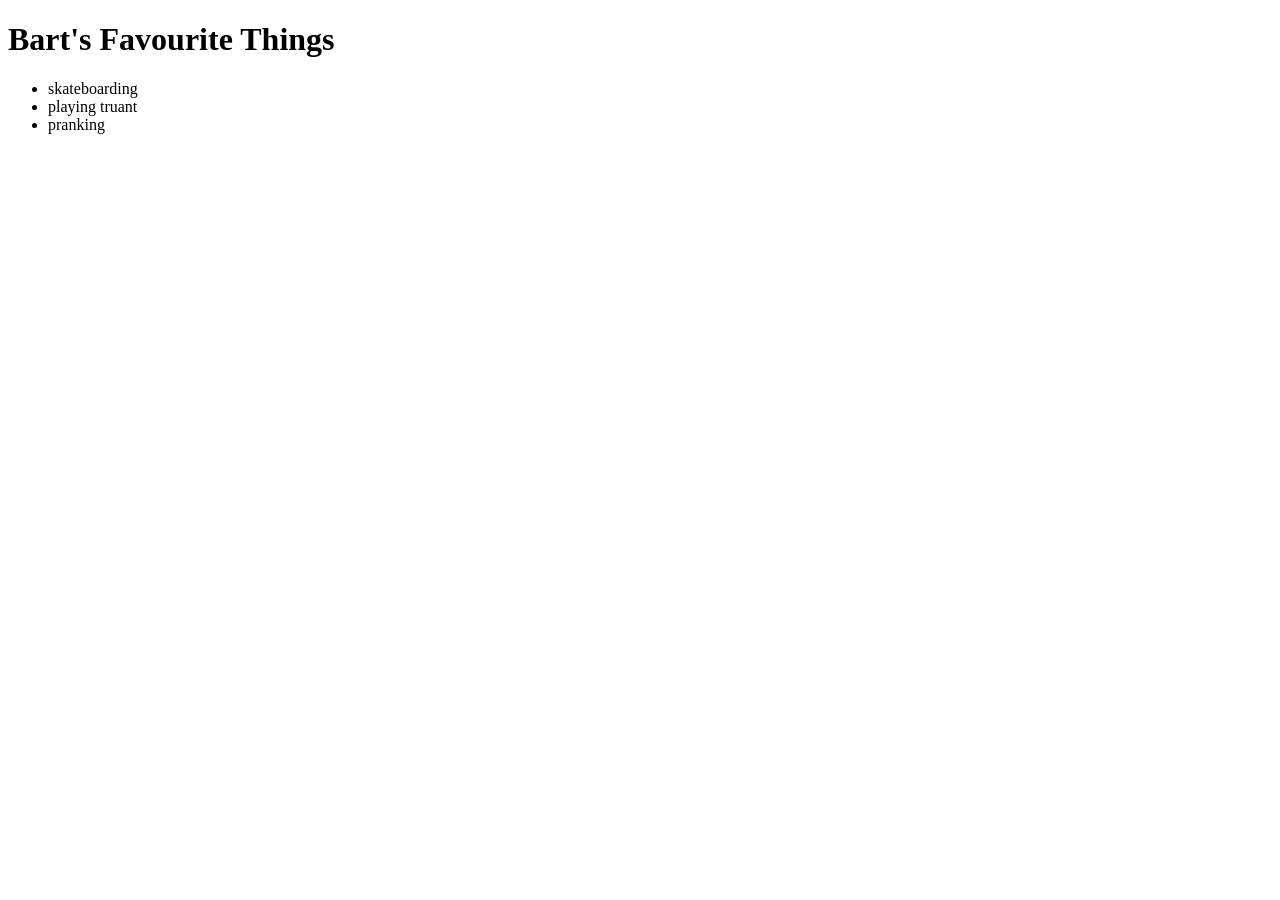
==== bart.html @ dd4e7593 "CREATE: Add bart.html and initial content" ====
<!DOCTYPE html>
<html lang="en">
<head>
    <meta charset="UTF-8">
    <meta http-equiv="X-UA-Compatible" content="IE=edge">
    <meta name="viewport" content="width=`, initial-scale=1.0">
    <title>Bart's Page</title>
</head>
<body>
    <h1>Bart's Favourite Things</h1>
    <ul>
        <li>skateboarding</li>
        <li>playing truant</li>
        <li>pranking</li>
    </ul>
</body>
</html>
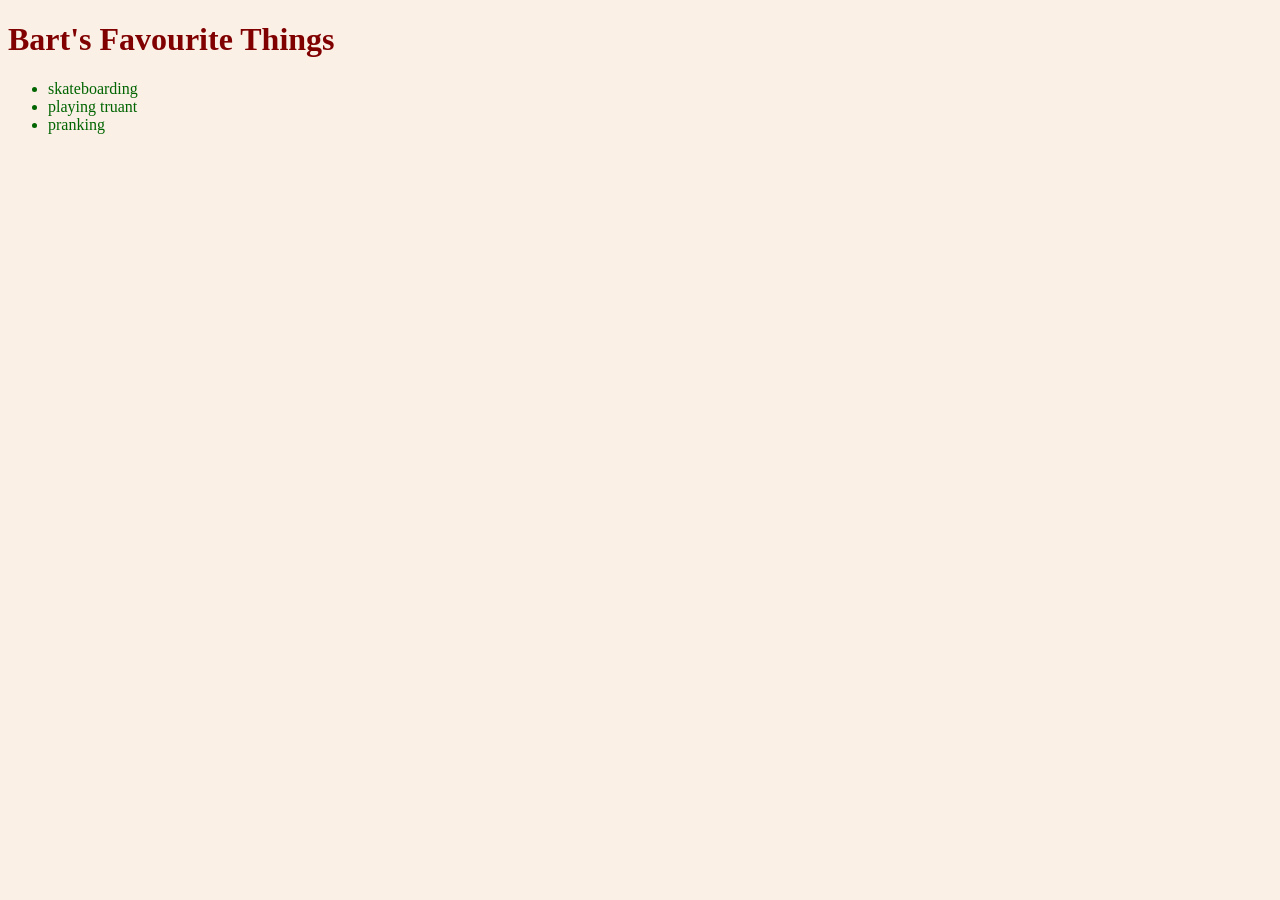
==== commit 4fb388f3: "EDIT: Add li style and link stylesheet to bart.html" ====
--- a/bart.html
+++ b/bart.html
@@ -5,6 +5,7 @@
     <meta http-equiv="X-UA-Compatible" content="IE=edge">
     <meta name="viewport" content="width=`, initial-scale=1.0">
     <title>Bart's Page</title>
+    <link rel="stylesheet" href="styles/main_styles.css">
 </head>
 <body>
     <h1>Bart's Favourite Things</h1>
--- a/styles/main_styles.css
+++ b/styles/main_styles.css
@@ -0,0 +1,8 @@
+body {
+    background-color: linen;
+    color: maroon;
+}
+
+li {
+        color: darkgreen;
+}
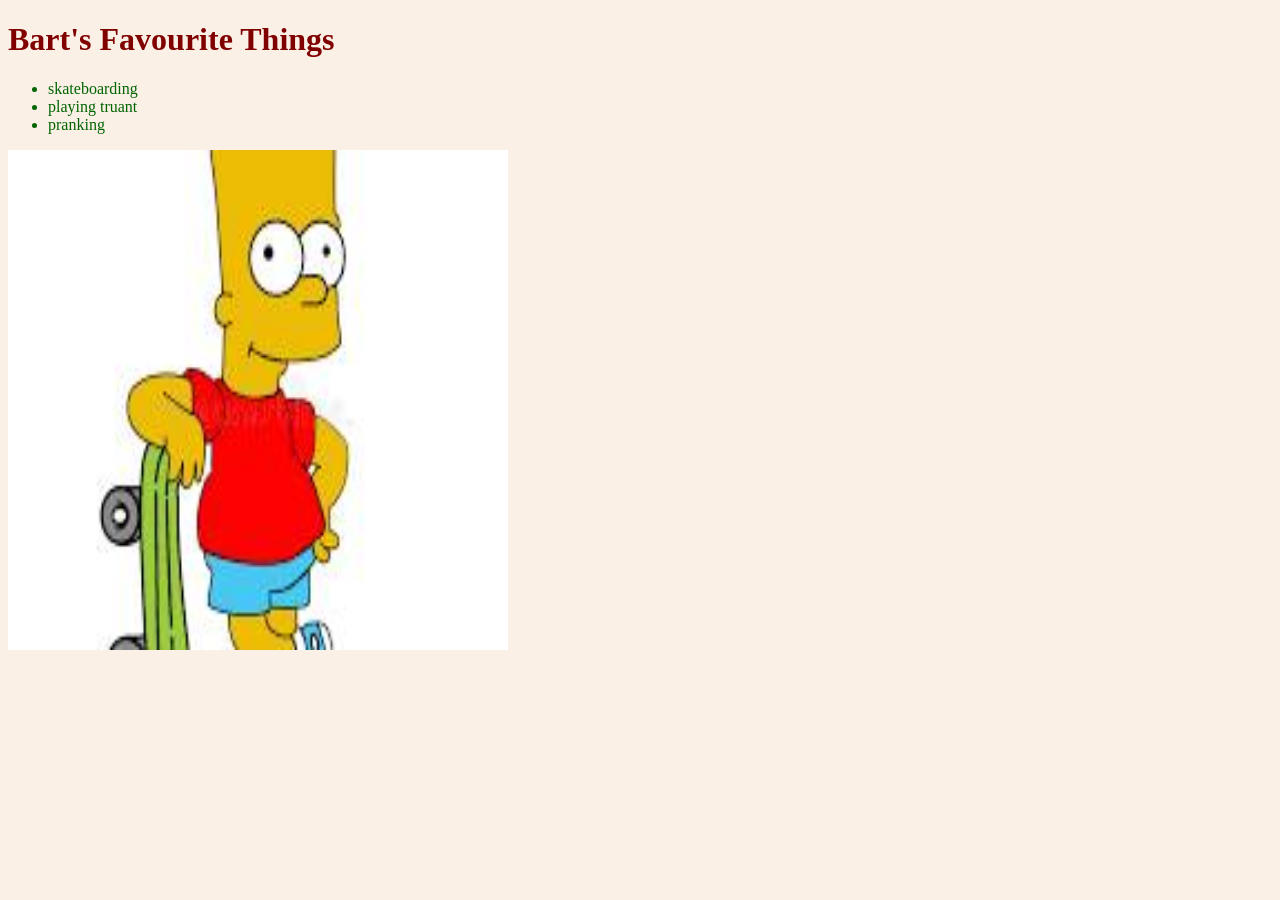
==== commit 515dce96: "EDIT: Add image to bart.html" ====
--- a/bart.html
+++ b/bart.html
@@ -14,5 +14,6 @@
         <li>playing truant</li>
         <li>pranking</li>
     </ul>
+    <img src="images/bart.jpg" alt="Picture of Bart Simpson" height="500" width="500">
 </body>
 </html>
